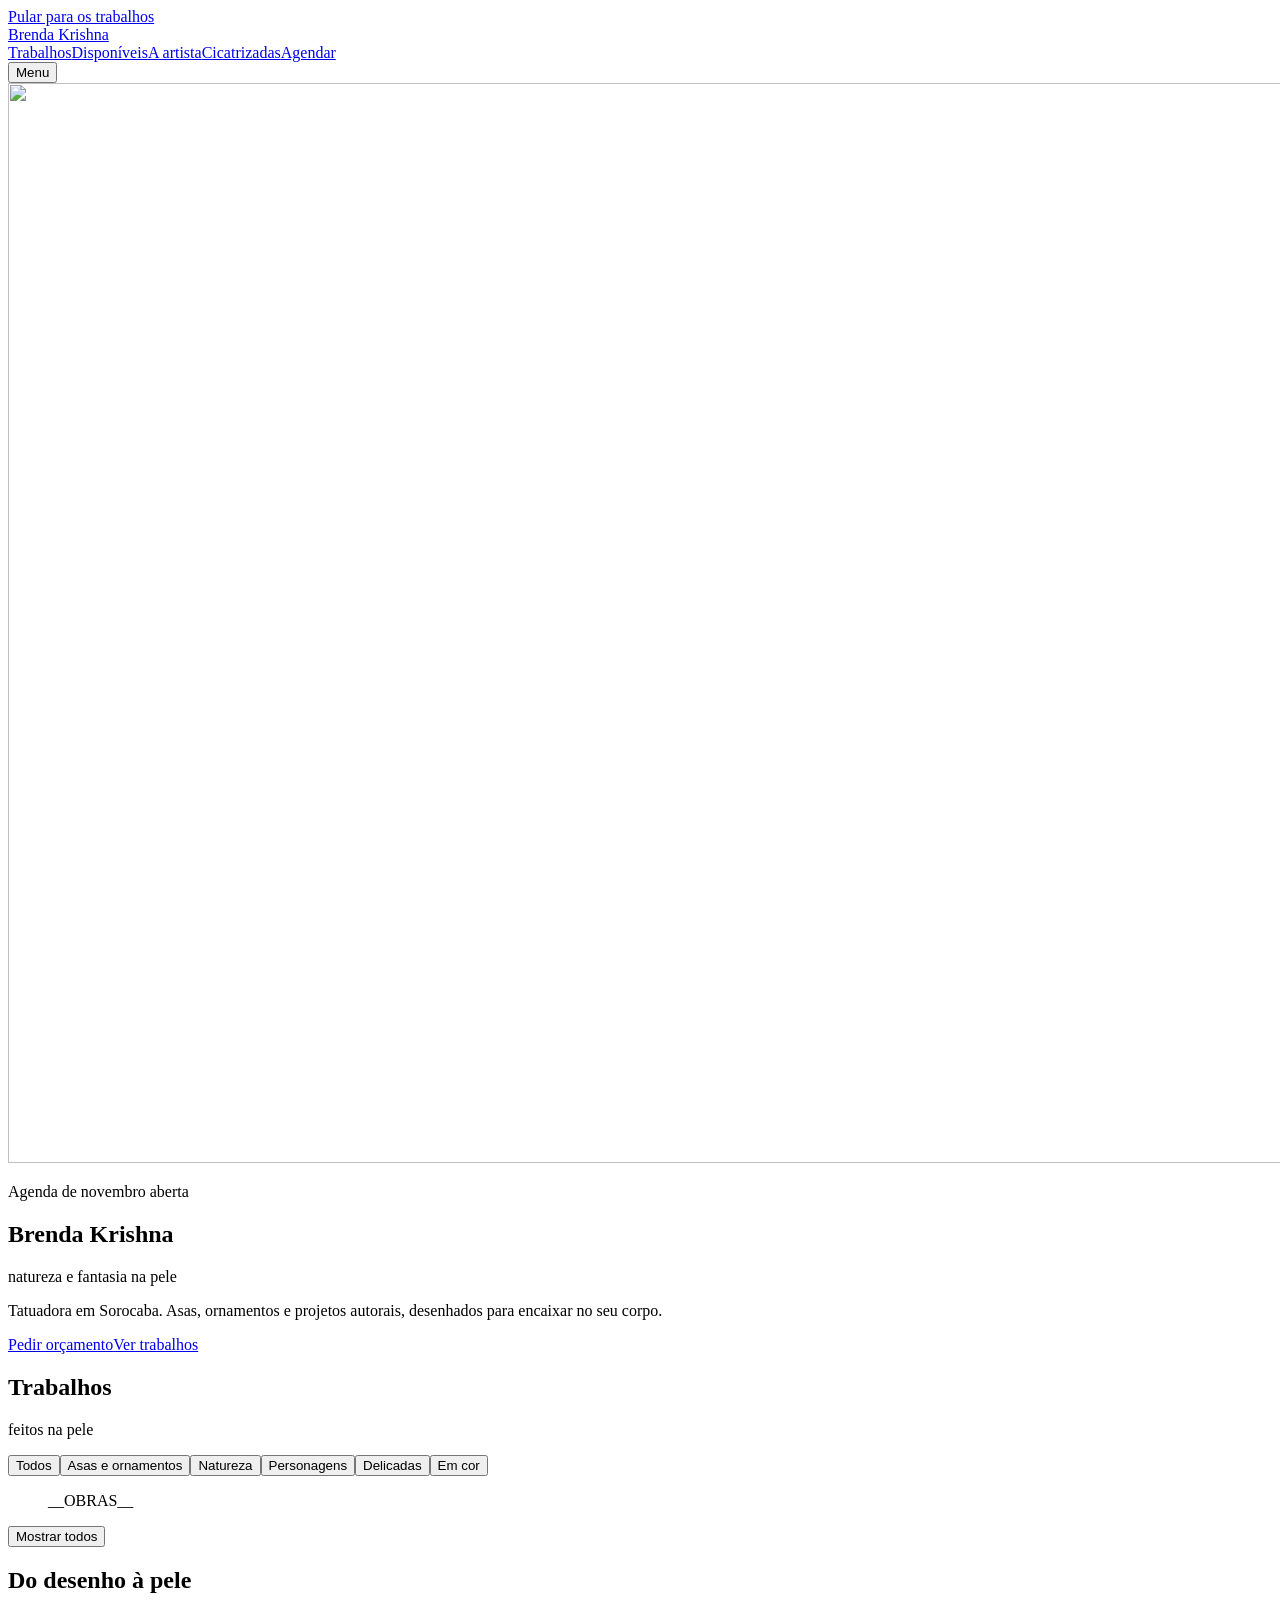
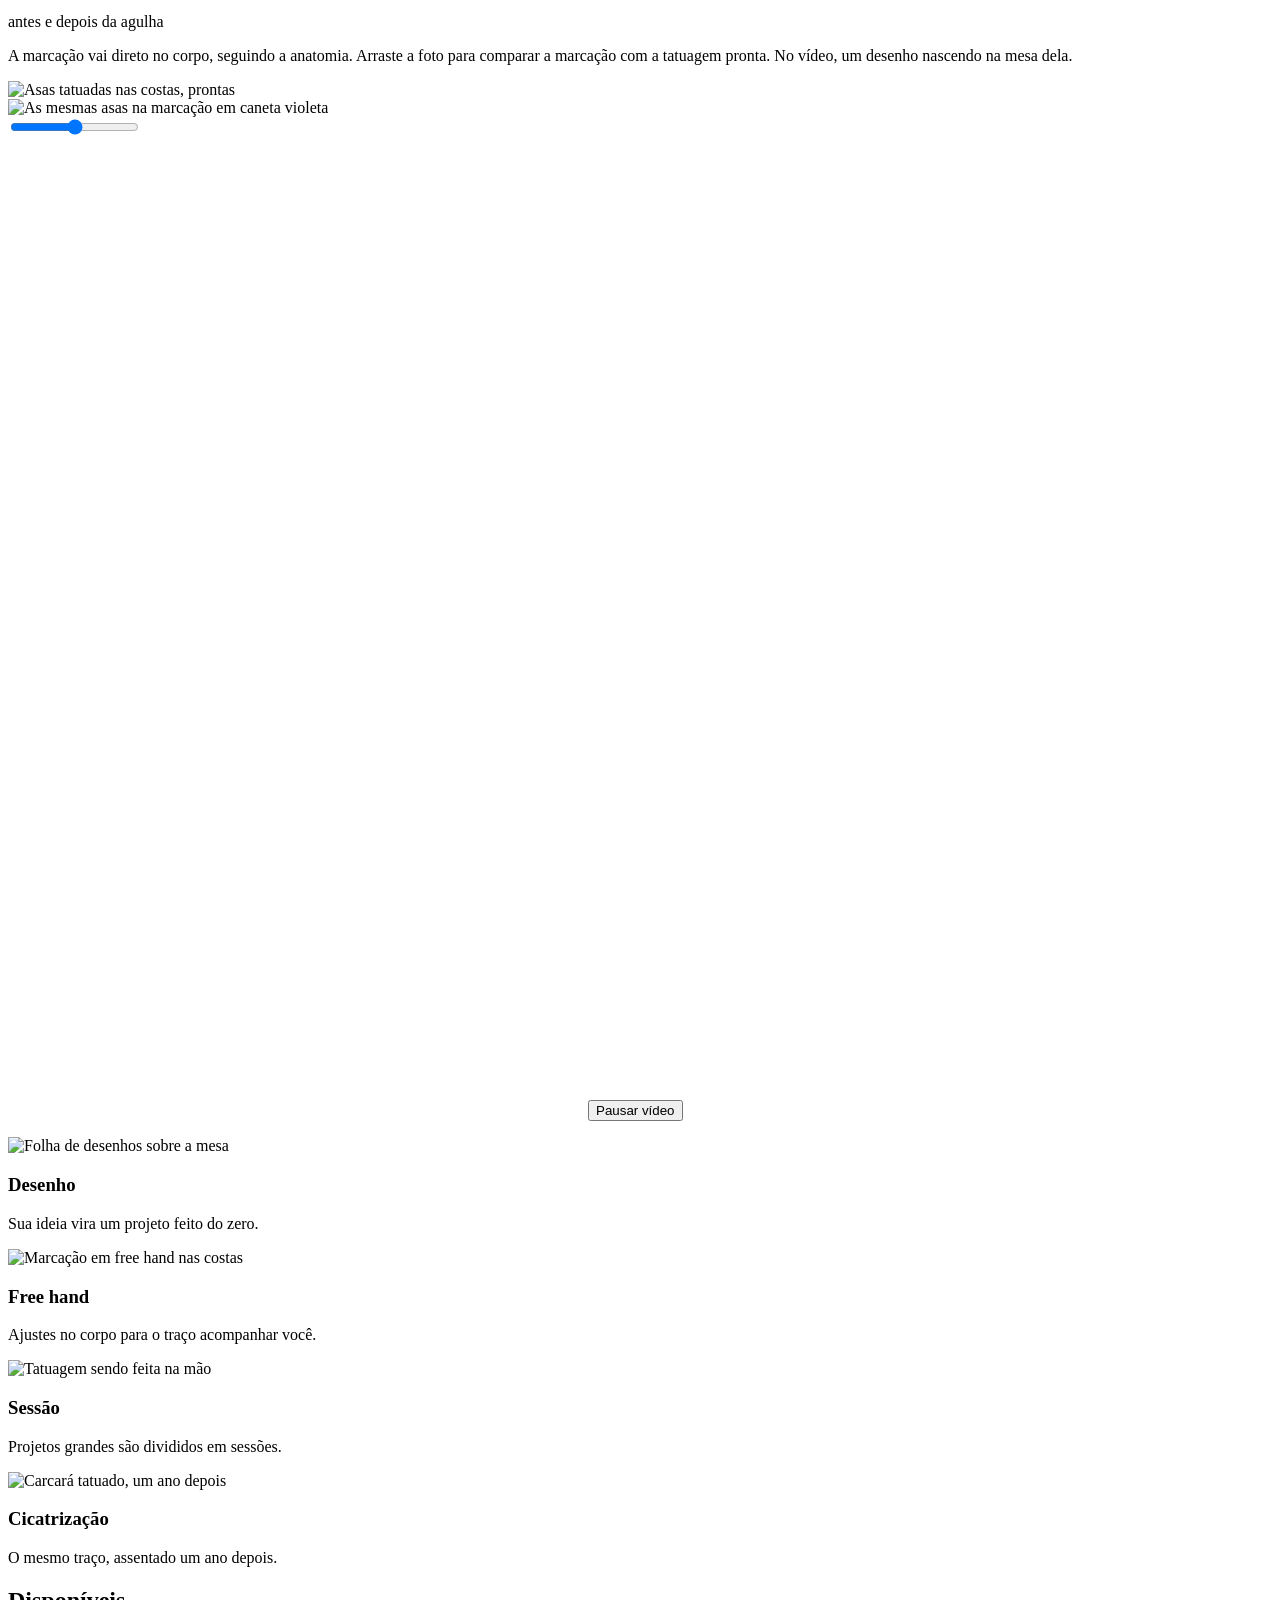
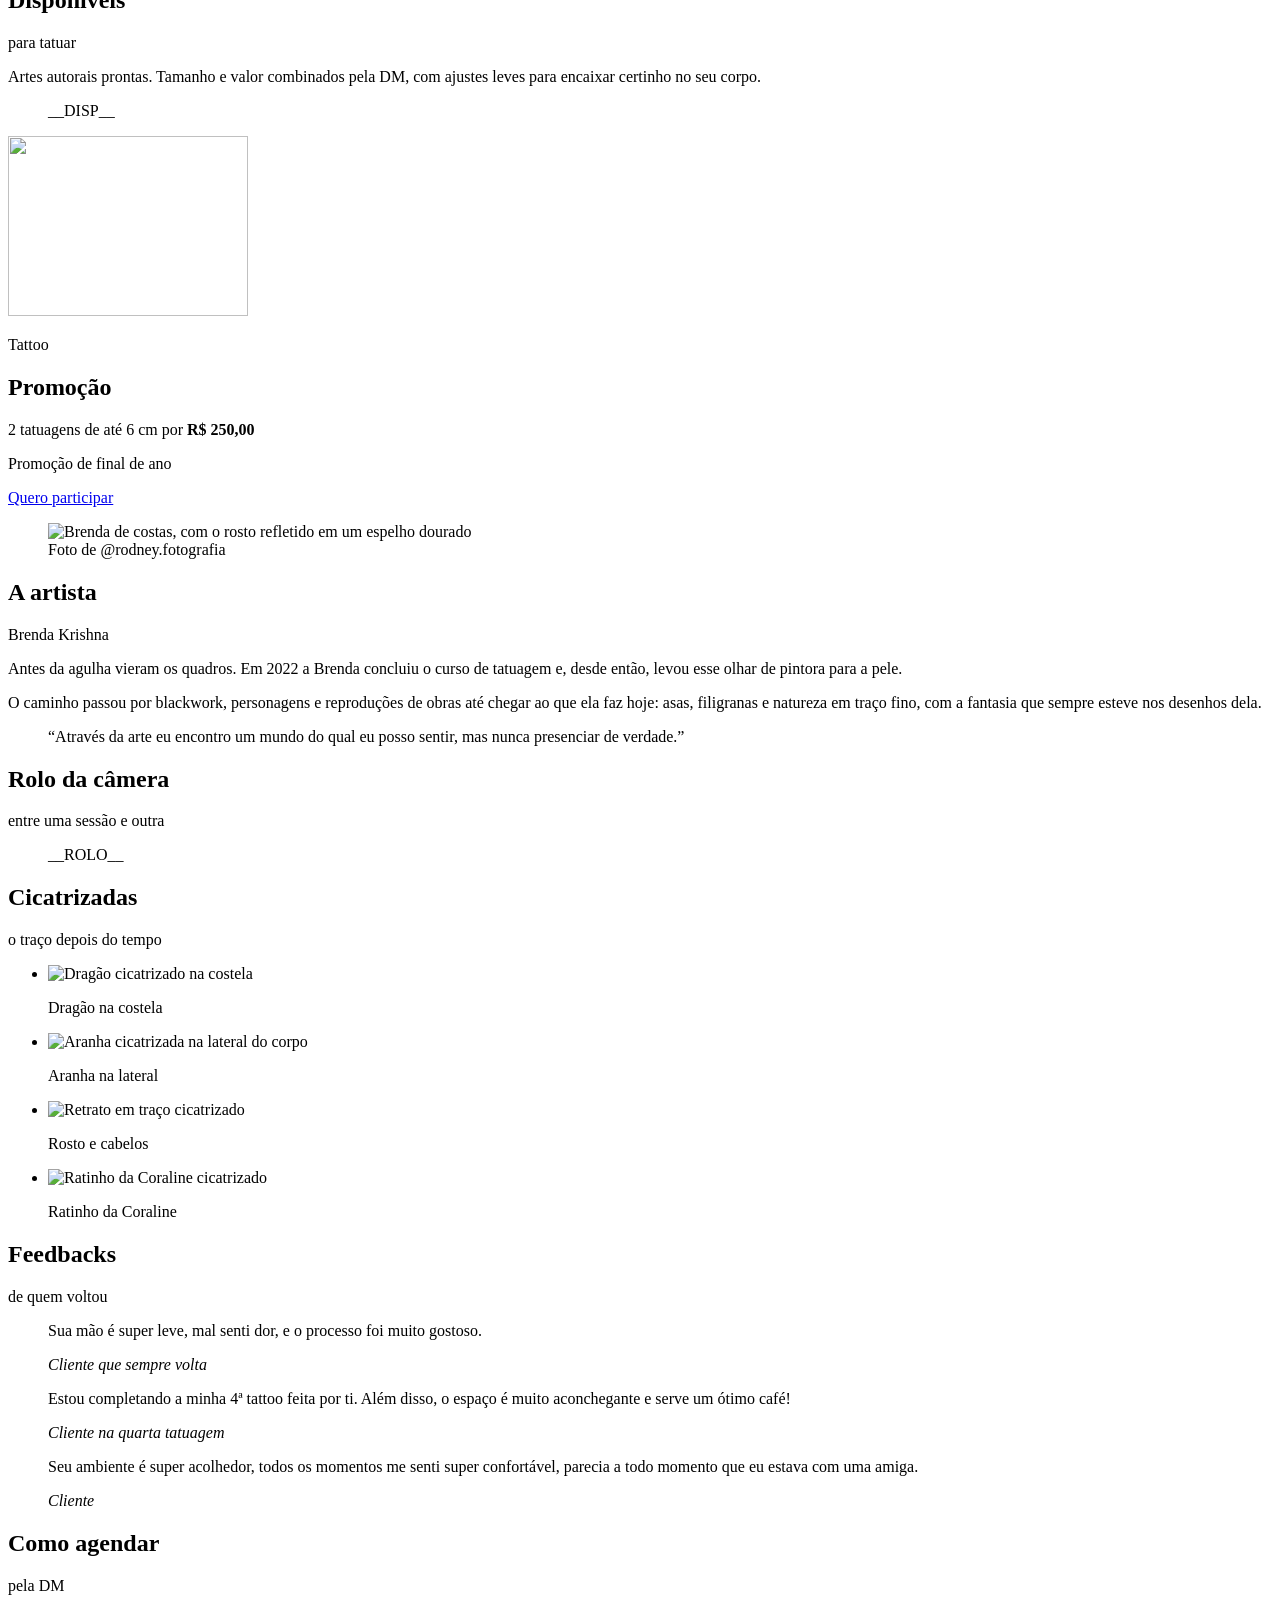
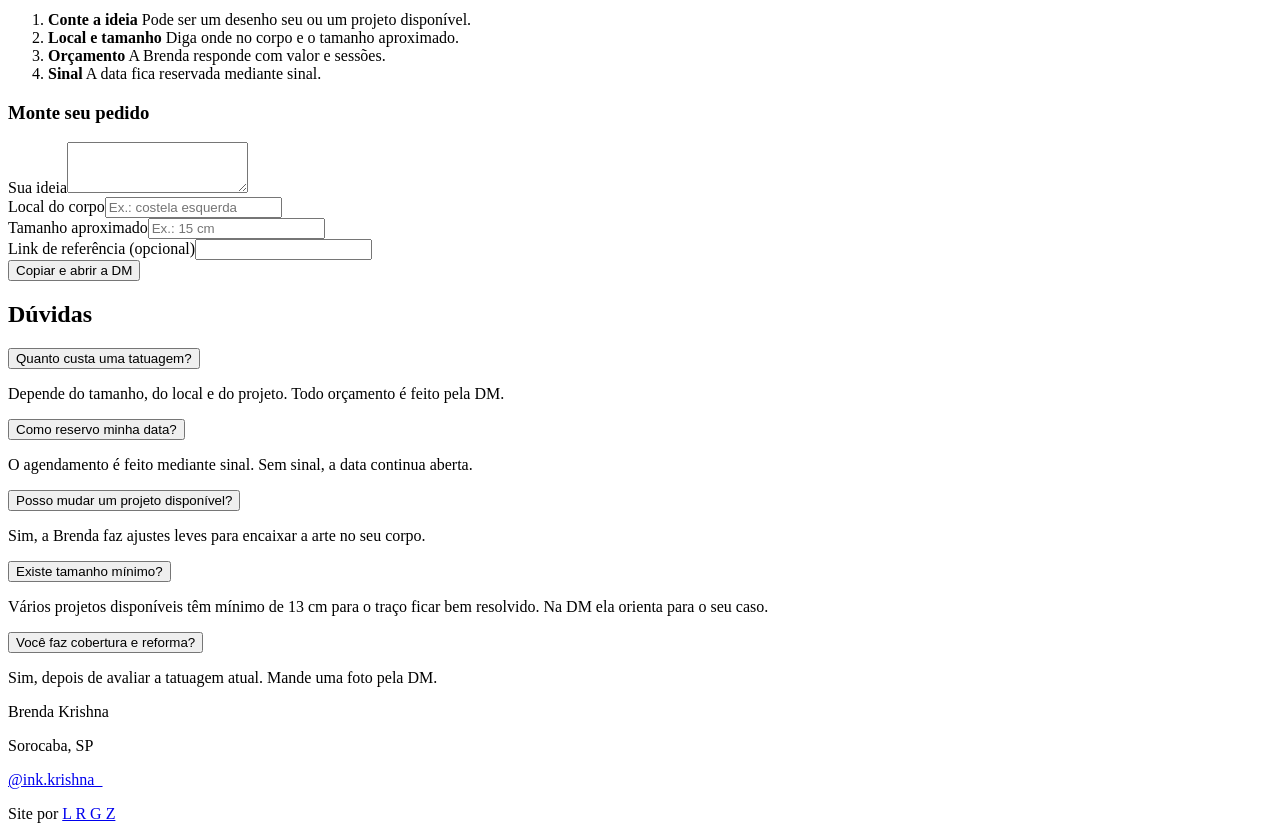
==== tools/modelo.html @ 54e5e4a9 "Site da Brenda Krishna Identidade extraída do Instagram dela, hero com a filigrana pintada em shader" ====
<!doctype html>
<html lang="pt-BR">
<head>
<meta charset="utf-8">
<meta name="viewport" content="width=device-width, initial-scale=1, viewport-fit=cover">
<title>Brenda Krishna | Tatuadora em Sorocaba</title>
<meta name="description" content="Tatuagens inspiradas na natureza e na fantasia. Asas, ornamentos e projetos autorais em Sorocaba-SP. Orçamentos pela DM.">
<meta name="robots" content="noindex">
<meta name="theme-color" content="#eee8dd">
<meta property="og:type" content="website">
<meta property="og:title" content="Brenda Krishna | Tatuadora em Sorocaba">
<meta property="og:description" content="Tatuagens inspiradas na natureza e na fantasia.">
<meta property="og:image" content="https://azeugral.github.io/brenda-krishna/og.jpg?v=1">
<meta property="og:url" content="https://azeugral.github.io/brenda-krishna/">
<link rel="icon" href="favicon.svg" type="image/svg+xml">
<link rel="apple-touch-icon" href="apple-touch-icon.png">
<link rel="preload" href="assets/fontes/Oranienbaum-normal-400-latin.woff2" as="font" type="font/woff2" crossorigin>
<link rel="preload" href="assets/fontes/PinyonScript-normal-400-latin.woff2" as="font" type="font/woff2" crossorigin>
<link rel="preload" as="image" href="assets/img/hero-largo.webp" media="(min-aspect-ratio: 1/1)">
<link rel="preload" as="image" href="assets/img/hero-retrato.webp" media="(max-aspect-ratio: 1/1)">
<link rel="stylesheet" href="assets/css/fontes.css">
<link rel="stylesheet" href="assets/css/site.css?v=__V__">
<script type="application/ld+json">{"@context":"https://schema.org","@type":"TattooParlor","name":"Brenda Krishna","description":"Tatuagens inspiradas na natureza e na fantasia.","address":{"@type":"PostalAddress","addressLocality":"Sorocaba","addressRegion":"SP","addressCountry":"BR"},"sameAs":["https://www.instagram.com/ink.krishna_/"]}</script>
</head>
<body>
<a class="pular" href="#trabalhos">Pular para os trabalhos</a>
<header class="topo" id="topo">
  <a class="marca" href="#inicio" aria-label="Brenda Krishna, início">Brenda Krishna</a>
  <nav class="nav" aria-label="Principal">
    <a href="#trabalhos">Trabalhos</a><a href="#disponiveis">Disponíveis</a><a href="#artista">A artista</a><a href="#cicatrizadas">Cicatrizadas</a><a href="#agendar">Agendar</a>
  </nav>
  <button class="menu-btn" id="menuBtn" aria-expanded="false" aria-controls="menu">Menu</button>
</header>
<div class="menu" id="menu" hidden>
  <nav aria-label="Menu">
    <a href="#trabalhos">Trabalhos</a><a href="#disponiveis">Disponíveis</a><a href="#artista">A artista</a><a href="#cicatrizadas">Cicatrizadas</a><a href="#agendar">Agendar</a>
    <a class="menu-ig" href="https://www.instagram.com/ink.krishna_/" rel="noopener">@ink.krishna_</a>
  </nav>
</div>

<main>
<section class="hero" id="inicio">
  <div class="hero-fundo" id="heroFundo" aria-hidden="true">
    <picture><source media="(max-aspect-ratio: 1/1)" srcset="assets/img/hero-retrato.webp"><img id="heroPoster" src="assets/img/hero-largo.webp" alt="" width="1920" height="1080" fetchpriority="high"></picture>
  </div>
  <div class="hero-txt">
    <p class="hero-agenda">Agenda de novembro aberta</p>
    <h1 class="tit"><span>Brenda</span> <span>Krishna</span></h1>
    <p class="cursiva hero-cur">natureza e fantasia na pele</p>
    <p class="hero-sub">Tatuadora em Sorocaba.<span class="sub-c"> Asas, ornamentos e projetos autorais, desenhados para encaixar no seu corpo.</span></p>
    <div class="hero-btns"><a class="btn" href="#agendar">Pedir orçamento</a><a class="btn btn-linha" href="#trabalhos">Ver trabalhos</a></div>
  </div>
</section>

<section class="sec" id="trabalhos">
  <header class="cab"><h2 class="tit">Trabalhos</h2><p class="cursiva">feitos na pele</p></header>
  <div class="filtros" role="group" aria-label="Filtrar trabalhos">
    <button class="filtro on" data-f="todos" aria-pressed="true">Todos</button><button class="filtro" data-f="asas" aria-pressed="false">Asas e ornamentos</button><button class="filtro" data-f="natureza" aria-pressed="false">Natureza</button><button class="filtro" data-f="personagens" aria-pressed="false">Personagens</button><button class="filtro" data-f="delicadas" aria-pressed="false">Delicadas</button><button class="filtro" data-f="cor" aria-pressed="false">Em cor</button>
  </div>
  <ul class="grade" id="grade">
__OBRAS__
  </ul>
  <div class="mais-wrap"><button class="btn btn-linha" id="verMais">Mostrar todos</button></div>
</section>

<section class="sec sec-papel" id="pele">
  <header class="cab"><h2 class="tit">Do desenho à pele</h2><p class="cursiva">antes e depois da agulha</p></header>
  <p class="intro">A marcação vai direto no corpo, seguindo a anatomia. Arraste a foto para comparar a marcação com a tatuagem pronta. No vídeo, um desenho nascendo na mesa dela.</p>
  <div class="dois">
  <div class="compara" id="compara" style="--p:50%">
    <img src="assets/img/pronta.webp" alt="Asas tatuadas nas costas, prontas" width="900" height="1125" draggable="false" loading="lazy">
    <div class="compara-a"><img src="assets/img/marcacao.webp" alt="As mesmas asas na marcação em caneta violeta" width="900" height="1125" draggable="false" loading="lazy"></div>
    <span class="compara-linha" aria-hidden="true"></span>
    <input type="range" min="0" max="100" value="50" aria-label="Comparar marcação e tatuagem pronta">
  </div>
  <figure class="reel"><video src="assets/video/portal.mp4" poster="assets/img/portal.webp" muted loop playsinline preload="none" width="540" height="960" aria-label="Brenda desenha e pinta um ornamento na mesa, à luz do abajur"></video><button class="reel-btn" id="reelBtn" type="button">Pausar vídeo</button></figure>
  </div>
  <div class="proc">
    <article><img src="assets/img/proc-1.webp" alt="Folha de desenhos sobre a mesa" width="900" height="1125" loading="lazy"><h3>Desenho</h3><p>Sua ideia vira um projeto feito do zero.</p></article>
    <article><img src="assets/img/proc-2.webp" alt="Marcação em free hand nas costas" width="900" height="1125" loading="lazy"><h3>Free hand</h3><p>Ajustes no corpo para o traço acompanhar você.</p></article>
    <article><img src="assets/img/proc-3.webp" alt="Tatuagem sendo feita na mão" width="900" height="1125" loading="lazy"><h3>Sessão</h3><p>Projetos grandes são divididos em sessões.</p></article>
    <article><img src="assets/img/proc-4.webp" alt="Carcará tatuado, um ano depois" width="900" height="1125" loading="lazy"><h3>Cicatrização</h3><p>O mesmo traço, assentado um ano depois.</p></article>
  </div>
</section>

<section class="sec" id="disponiveis">
  <header class="cab"><h2 class="tit">Disponíveis</h2><p class="cursiva">para tatuar</p></header>
  <p class="intro">Artes autorais prontas. Tamanho e valor combinados pela DM, com ajustes leves para encaixar certinho no seu corpo.</p>
  <ul class="disp">
__DISP__
  </ul>
</section>

<section class="promo" aria-labelledby="promoT">
  <div class="folha">
    <img class="folha-flor" src="assets/img/flor.webp" alt="" width="240" height="180" loading="lazy">
    <p class="cursiva folha-c">Tattoo</p>
    <h2 class="tit" id="promoT">Promoção</h2>
    <p class="folha-t">2 tatuagens de até 6 cm por <b>R$ 250,00</b></p>
    <p class="folha-n">Promoção de final de ano</p>
    <a class="btn" href="#agendar">Quero participar</a>
  </div>
</section>

<div class="noite">
<section class="artista" id="artista">
  <figure class="artista-foto"><img src="assets/img/retrato.webp" srcset="assets/img/retrato-p.webp 720w, assets/img/retrato.webp 1440w" sizes="(max-width: 900px) 100vw, 50vw" alt="Brenda de costas, com o rosto refletido em um espelho dourado" width="1440" height="1800" loading="lazy"><figcaption>Foto de @rodney.fotografia</figcaption></figure>
  <div class="artista-txt">
    <header class="cab cab-esq"><h2 class="tit">A artista</h2><p class="cursiva">Brenda Krishna</p></header>
    <p>Antes da agulha vieram os quadros. Em 2022 a Brenda concluiu o curso de tatuagem e, desde então, levou esse olhar de pintora para a pele.</p>
    <p>O caminho passou por blackwork, personagens e reproduções de obras até chegar ao que ela faz hoje: asas, filigranas e natureza em traço fino, com a fantasia que sempre esteve nos desenhos dela.</p>
    <blockquote>“Através da arte eu encontro um mundo do qual eu posso sentir, mas nunca presenciar de verdade.”</blockquote>
  </div>
</section>

<section class="rolo" id="rolo">
  <header class="cab cab-luz"><h2 class="tit">Rolo da câmera</h2><p class="cursiva">entre uma sessão e outra</p></header>
  <ul class="rolo-faixa" tabindex="0" aria-label="Fotos do dia a dia da Brenda">
__ROLO__
  </ul>
</section>
</div>

<section class="sec" id="cicatrizadas">
  <header class="cab"><h2 class="tit">Cicatrizadas</h2><p class="cursiva">o traço depois do tempo</p></header>
  <ul class="cic">
    <li><img src="assets/img/cic-1.webp" alt="Dragão cicatrizado na costela" width="640" height="800" loading="lazy"><p>Dragão na costela</p></li>
    <li><img src="assets/img/cic-2.webp" alt="Aranha cicatrizada na lateral do corpo" width="640" height="800" loading="lazy"><p>Aranha na lateral</p></li>
    <li><img src="assets/img/cic-3.webp" alt="Retrato em traço cicatrizado" width="640" height="800" loading="lazy"><p>Rosto e cabelos</p></li>
    <li><img src="assets/img/cic-4.webp" alt="Ratinho da Coraline cicatrizado" width="640" height="800" loading="lazy"><p>Ratinho da Coraline</p></li>
  </ul>
</section>

<section class="sec sec-papel" id="feedbacks">
  <header class="cab"><h2 class="tit">Feedbacks</h2><p class="cursiva">de quem voltou</p></header>
  <div class="fb">
    <blockquote><p>Sua mão é super leve, mal senti dor, e o processo foi muito gostoso.</p><cite>Cliente que sempre volta</cite></blockquote>
    <blockquote><p>Estou completando a minha 4ª tattoo feita por ti. Além disso, o espaço é muito aconchegante e serve um ótimo café!</p><cite>Cliente na quarta tatuagem</cite></blockquote>
    <blockquote><p>Seu ambiente é super acolhedor, todos os momentos me senti super confortável, parecia a todo momento que eu estava com uma amiga.</p><cite>Cliente</cite></blockquote>
  </div>
</section>

<section class="agendar" id="agendar">
  <div class="agendar-in">
    <header class="cab cab-esq"><h2 class="tit">Como agendar</h2><p class="cursiva">pela DM</p></header>
    <ol class="passos">
      <li><b>Conte a ideia</b> Pode ser um desenho seu ou um projeto disponível.</li>
      <li><b>Local e tamanho</b> Diga onde no corpo e o tamanho aproximado.</li>
      <li><b>Orçamento</b> A Brenda responde com valor e sessões.</li>
      <li><b>Sinal</b> A data fica reservada mediante sinal.</li>
    </ol>
  </div>
  <form class="pedido" id="pedido" novalidate>
    <h3>Monte seu pedido</h3>
    <div class="campo"><label for="ideia">Sua ideia</label><textarea id="ideia" name="ideia" rows="3" required aria-describedby="ideiaErro"></textarea><p class="erro" id="ideiaErro" hidden>Conte um pouco da sua ideia para continuar.</p></div>
    <div class="linha2">
      <div class="campo"><label for="local">Local do corpo</label><input id="local" name="local" autocomplete="off" placeholder="Ex.: costela esquerda"></div>
      <div class="campo"><label for="tam">Tamanho aproximado</label><input id="tam" name="tam" autocomplete="off" placeholder="Ex.: 15 cm"></div>
    </div>
    <div class="campo"><label for="ref">Link de referência (opcional)</label><input id="ref" name="ref" type="url" inputmode="url" autocomplete="off"></div>
    <button class="btn" type="submit">Copiar e abrir a DM</button>
    <p class="pedido-ok" id="pedidoOk" role="status" hidden>Texto copiado. Cole na conversa com a Brenda.</p>
  </form>
</section>

<section class="sec" id="duvidas">
  <header class="cab"><h2 class="tit">Dúvidas</h2></header>
  <div class="faq" id="faq">
    <div class="q"><button aria-expanded="false">Quanto custa uma tatuagem?</button><div class="r"><div><p>Depende do tamanho, do local e do projeto. Todo orçamento é feito pela DM.</p></div></div></div>
    <div class="q"><button aria-expanded="false">Como reservo minha data?</button><div class="r"><div><p>O agendamento é feito mediante sinal. Sem sinal, a data continua aberta.</p></div></div></div>
    <div class="q"><button aria-expanded="false">Posso mudar um projeto disponível?</button><div class="r"><div><p>Sim, a Brenda faz ajustes leves para encaixar a arte no seu corpo.</p></div></div></div>
    <div class="q"><button aria-expanded="false">Existe tamanho mínimo?</button><div class="r"><div><p>Vários projetos disponíveis têm mínimo de 13 cm para o traço ficar bem resolvido. Na DM ela orienta para o seu caso.</p></div></div></div>
    <div class="q"><button aria-expanded="false">Você faz cobertura e reforma?</button><div class="r"><div><p>Sim, depois de avaliar a tatuagem atual. Mande uma foto pela DM.</p></div></div></div>
  </div>
</section>
</main>

<footer class="rodape">
  <p class="cursiva rodape-m">Brenda Krishna</p>
  <p>Sorocaba, SP</p>
  <p><a href="https://www.instagram.com/ink.krishna_/" rel="noopener">@ink.krishna_</a></p>
  <p class="assina">Site por <a href="https://lrgz.com.br" rel="noopener">L R G Z</a></p>
</footer>

<div class="caixa" id="caixa" hidden role="dialog" aria-modal="true" aria-label="Foto ampliada">
  <button class="caixa-x" aria-label="Fechar">Fechar</button>
  <button class="caixa-n ant" aria-label="Anterior"><span aria-hidden="true">‹</span></button>
  <figure><img id="caixaImg" alt=""><figcaption id="caixaLeg"></figcaption></figure>
  <button class="caixa-n prox" aria-label="Próxima"><span aria-hidden="true">›</span></button>
</div>
<script src="assets/js/arte.js?v=__V__"></script>
<script src="assets/js/site.js?v=__V__"></script>
</body>
</html>
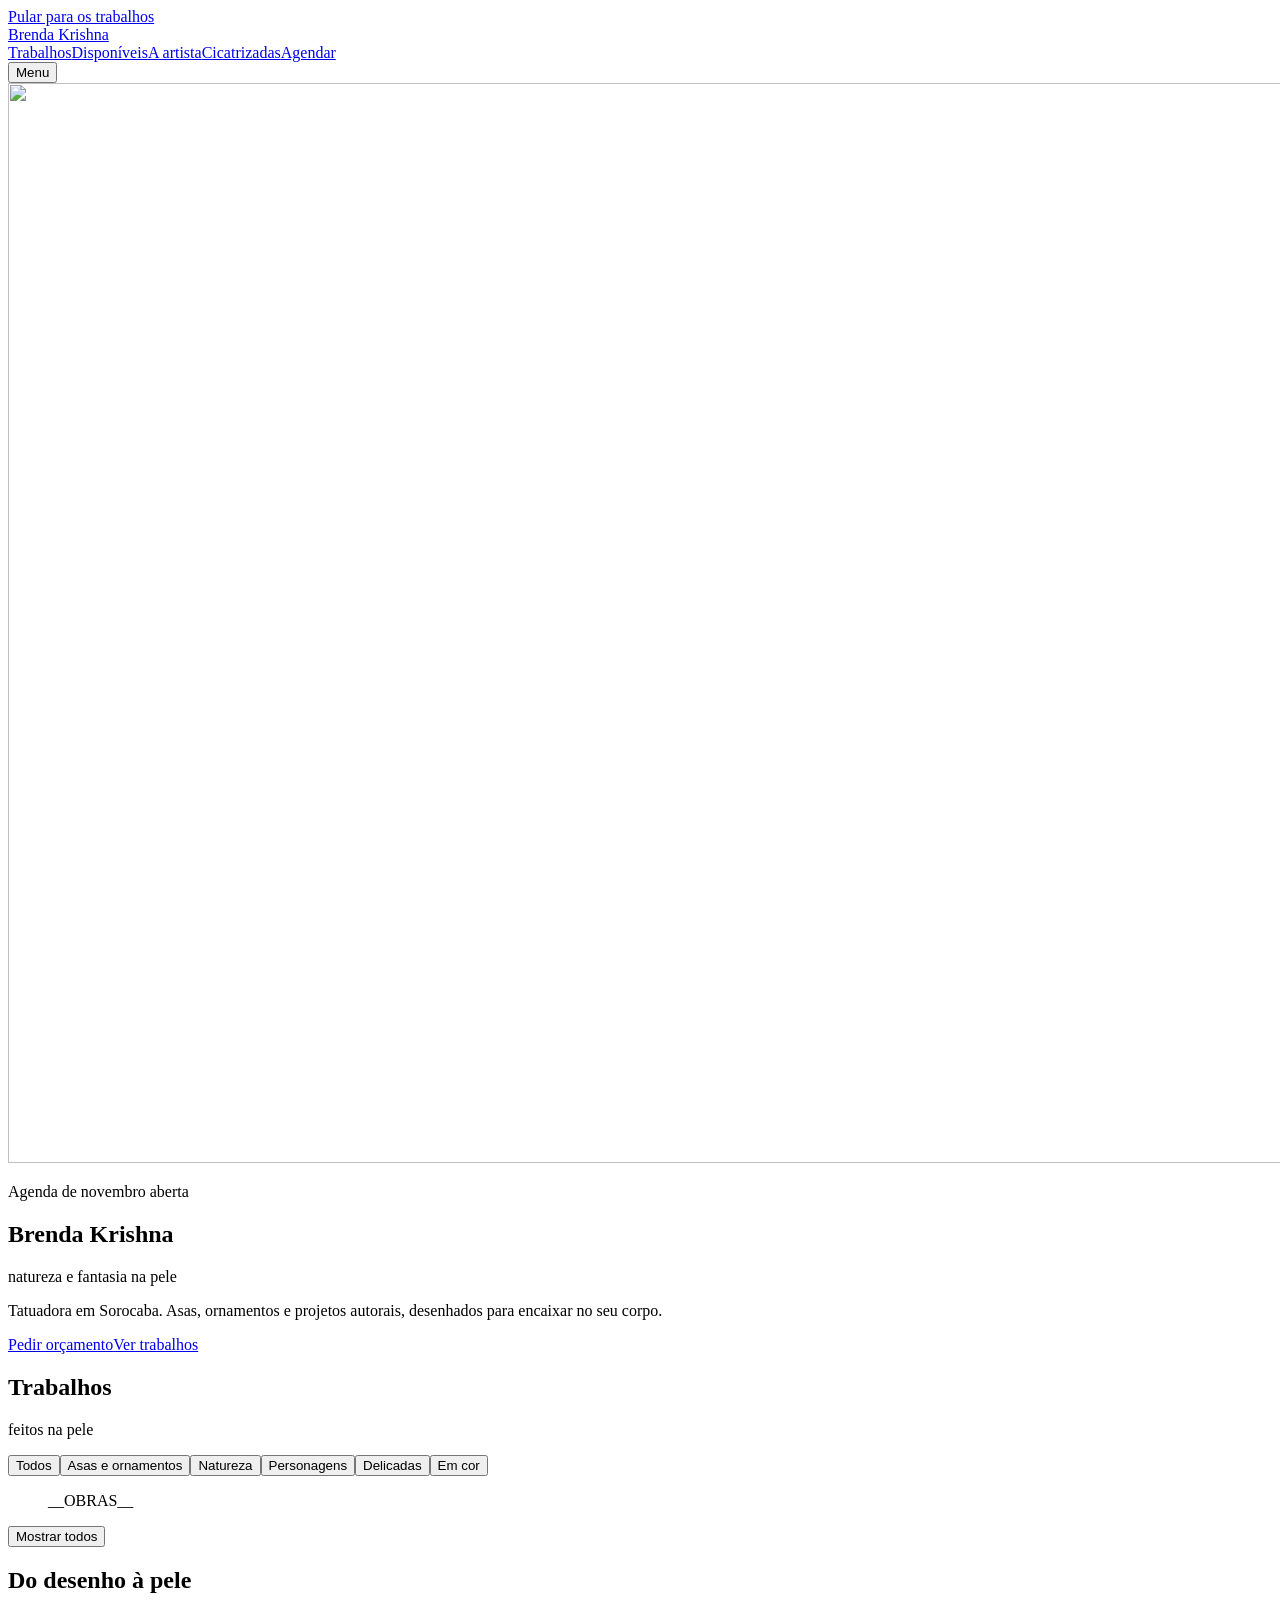
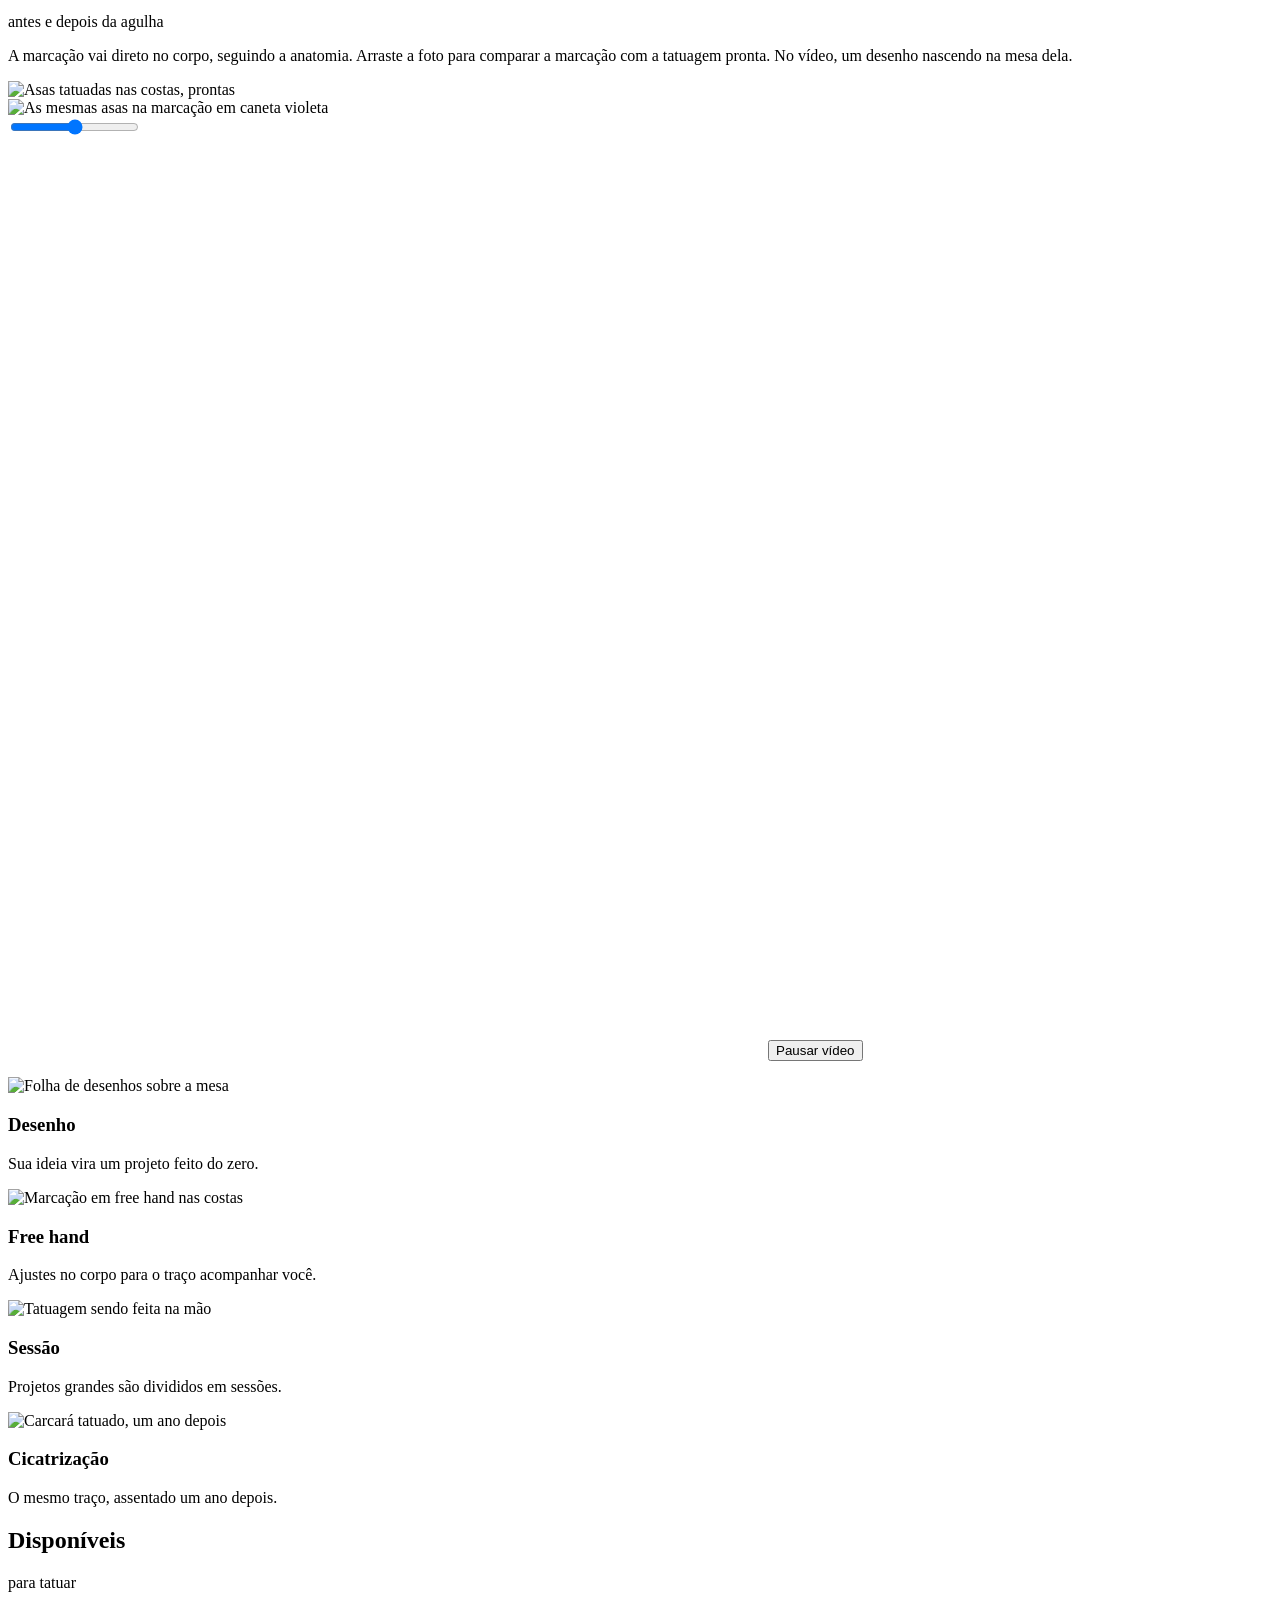
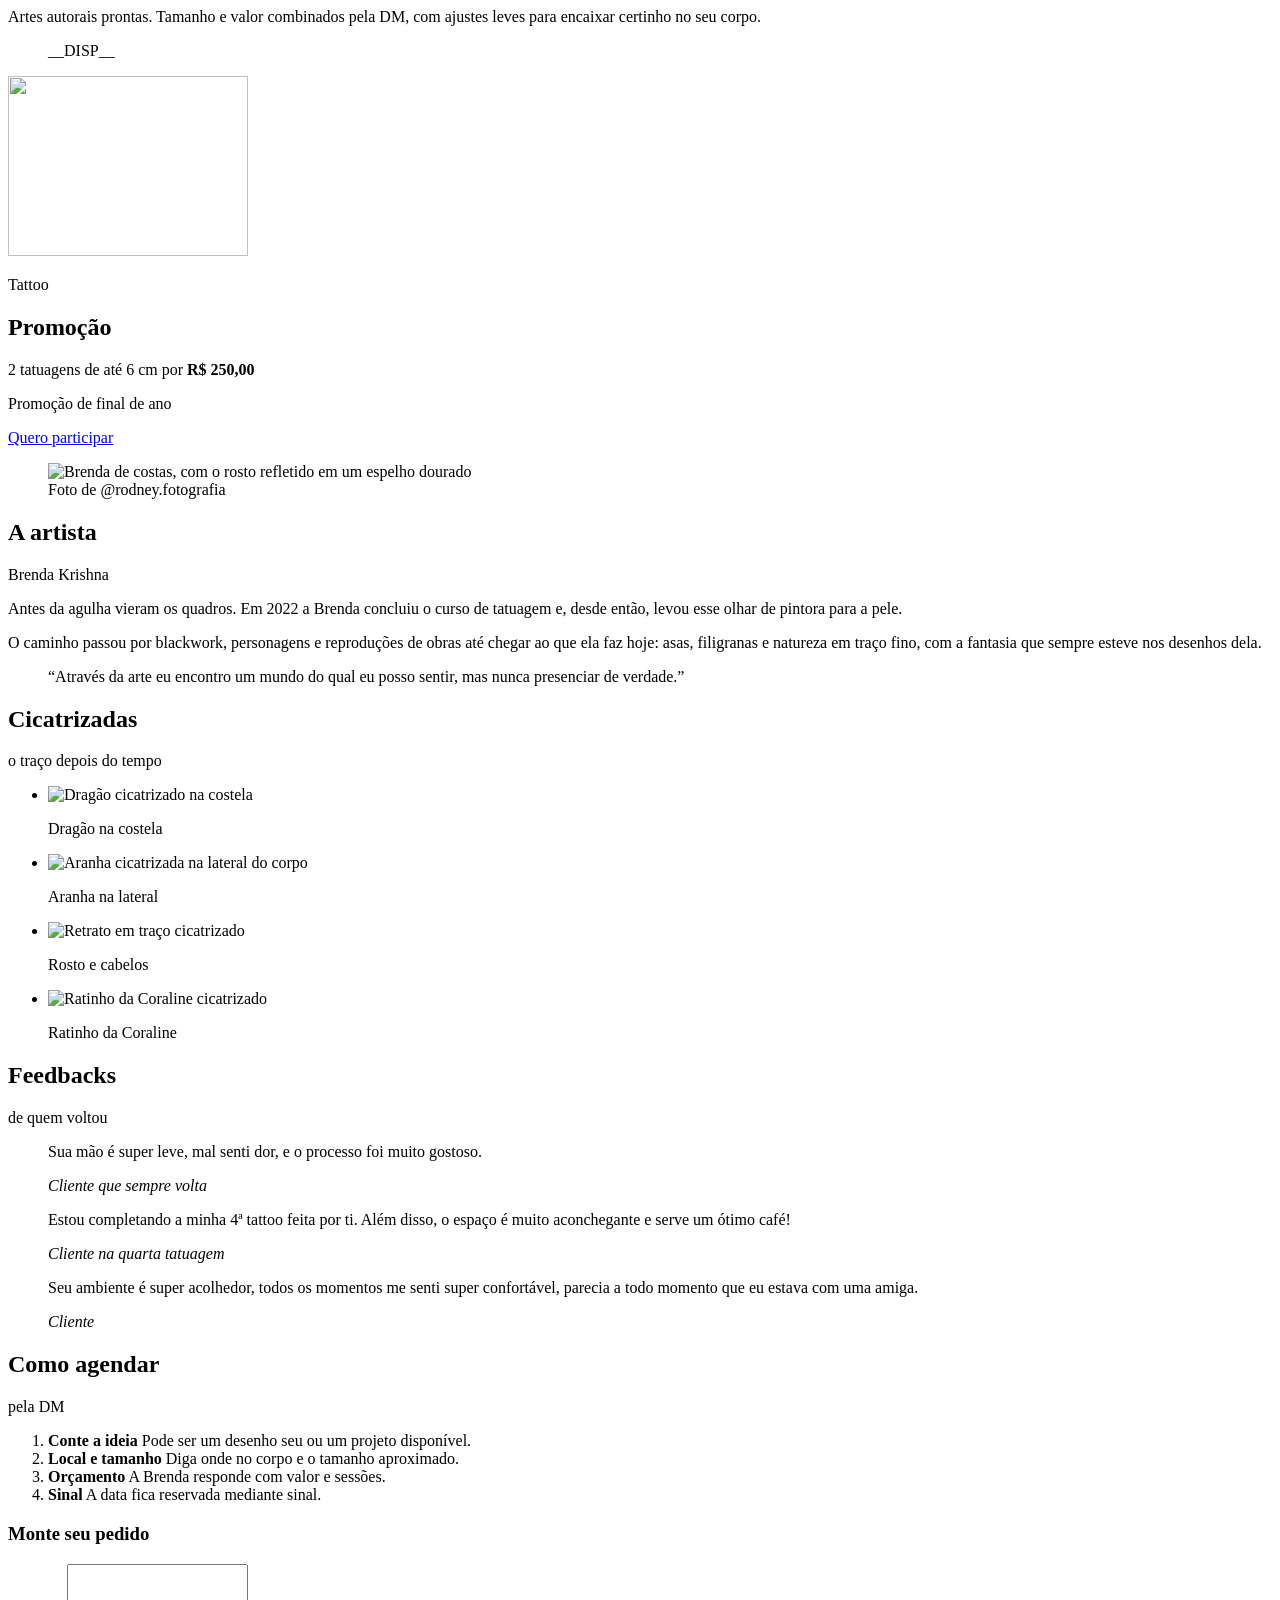
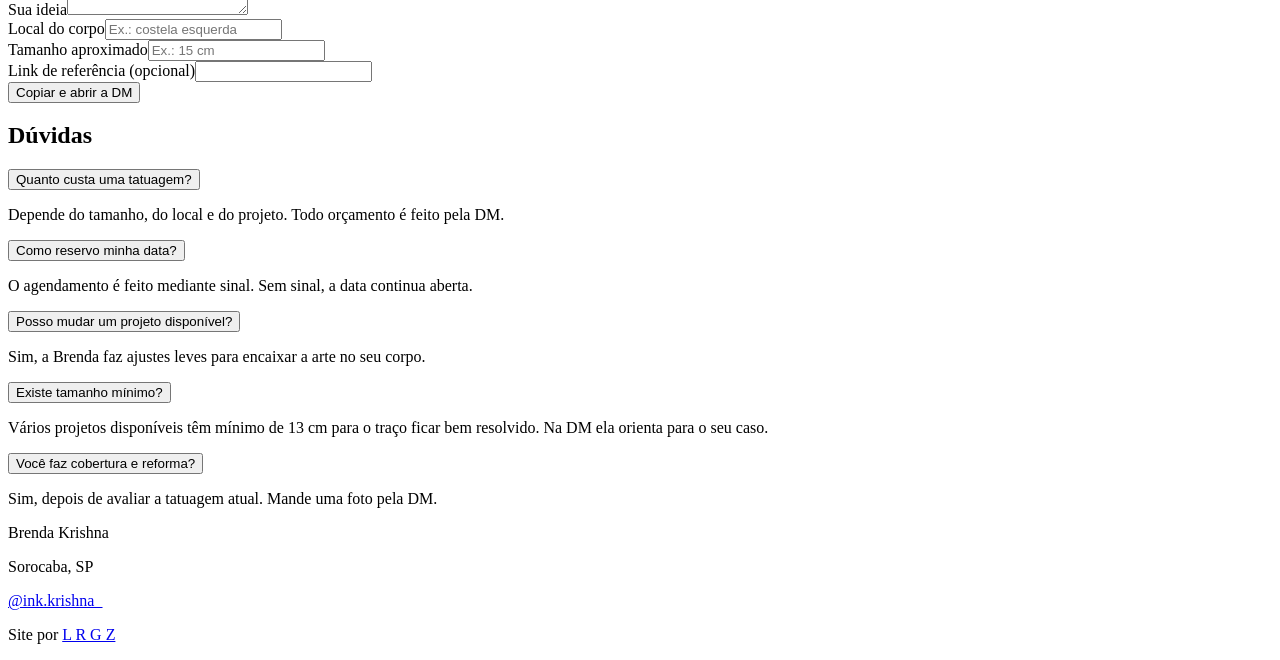
==== commit b3655447: "Remove o Rolo da câmera e alinha Do desenho à pele Comparador e vídeo no mesmo quadro 4:5, alinhados" ====
--- a/tools/modelo.html
+++ b/tools/modelo.html
@@ -73,7 +73,7 @@
     <span class="compara-linha" aria-hidden="true"></span>
     <input type="range" min="0" max="100" value="50" aria-label="Comparar marcação e tatuagem pronta">
   </div>
-  <figure class="reel"><video src="assets/video/portal.mp4" poster="assets/img/portal.webp" muted loop playsinline preload="none" width="540" height="960" aria-label="Brenda desenha e pinta um ornamento na mesa, à luz do abajur"></video><button class="reel-btn" id="reelBtn" type="button">Pausar vídeo</button></figure>
+  <figure class="reel"><video src="assets/video/portal.mp4" poster="assets/img/portal.webp" muted loop playsinline preload="none" width="720" height="900" aria-label="Brenda desenha e pinta um ornamento na mesa, à luz do abajur"></video><button class="reel-btn" id="reelBtn" type="button">Pausar vídeo</button></figure>
   </div>
   <div class="proc">
     <article><img src="assets/img/proc-1.webp" alt="Folha de desenhos sobre a mesa" width="900" height="1125" loading="lazy"><h3>Desenho</h3><p>Sua ideia vira um projeto feito do zero.</p></article>
@@ -113,12 +113,6 @@
   </div>
 </section>
 
-<section class="rolo" id="rolo">
-  <header class="cab cab-luz"><h2 class="tit">Rolo da câmera</h2><p class="cursiva">entre uma sessão e outra</p></header>
-  <ul class="rolo-faixa" tabindex="0" aria-label="Fotos do dia a dia da Brenda">
-__ROLO__
-  </ul>
-</section>
 </div>
 
 <section class="sec" id="cicatrizadas">
